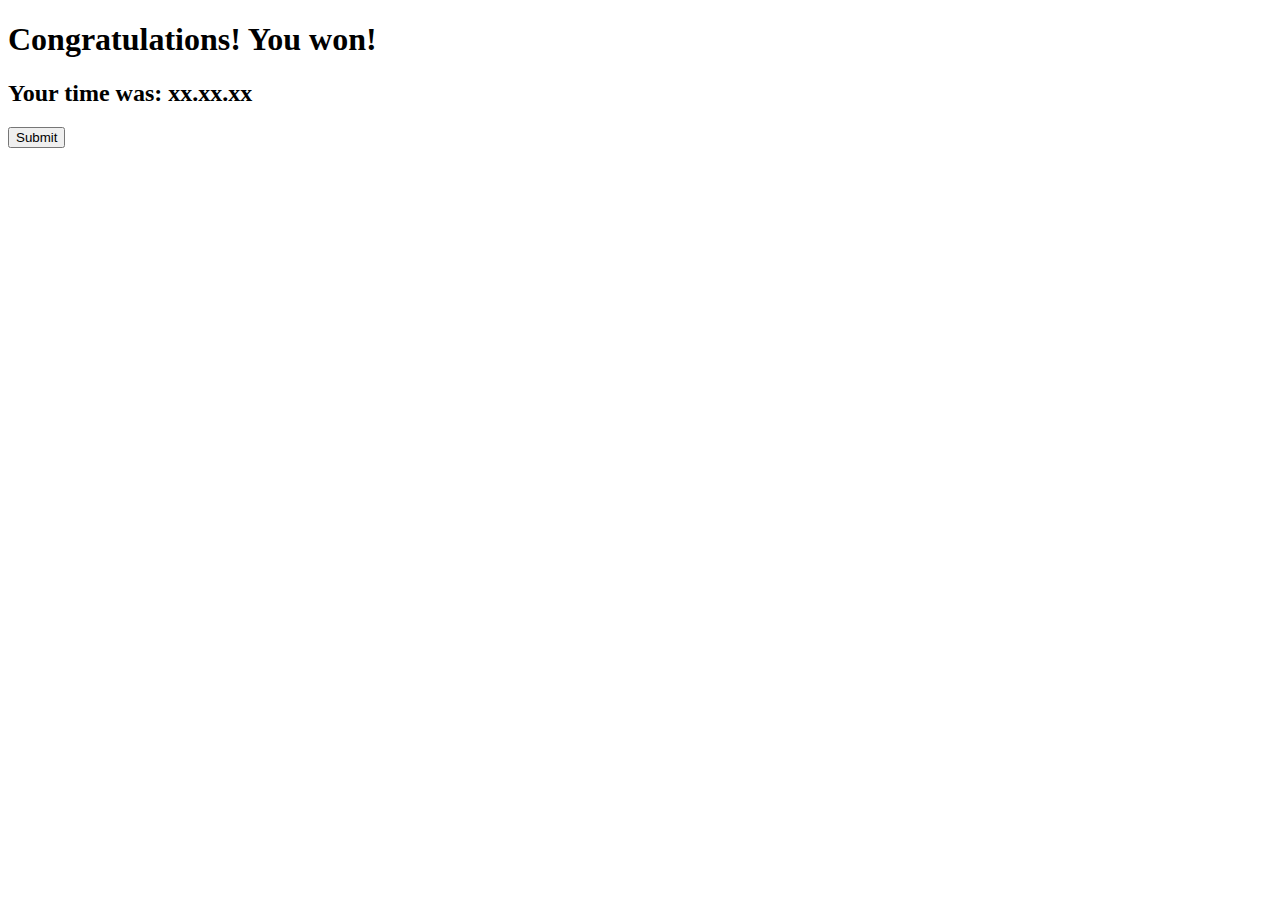
==== endgame.html @ 2679d6a4 "endgame" ====
<!DOCTYPE html>
<html lang="en">
<head>
    <meta charset="UTF-8">
    <title>You won!</title>
</head>
<body>
    <h1>Congratulations! You won!</h1>
    <h2>Your time was: xx.xx.xx</h2>
    <a href="index.html">
        <input type="submit"/>
    </a>
</body>
</html>
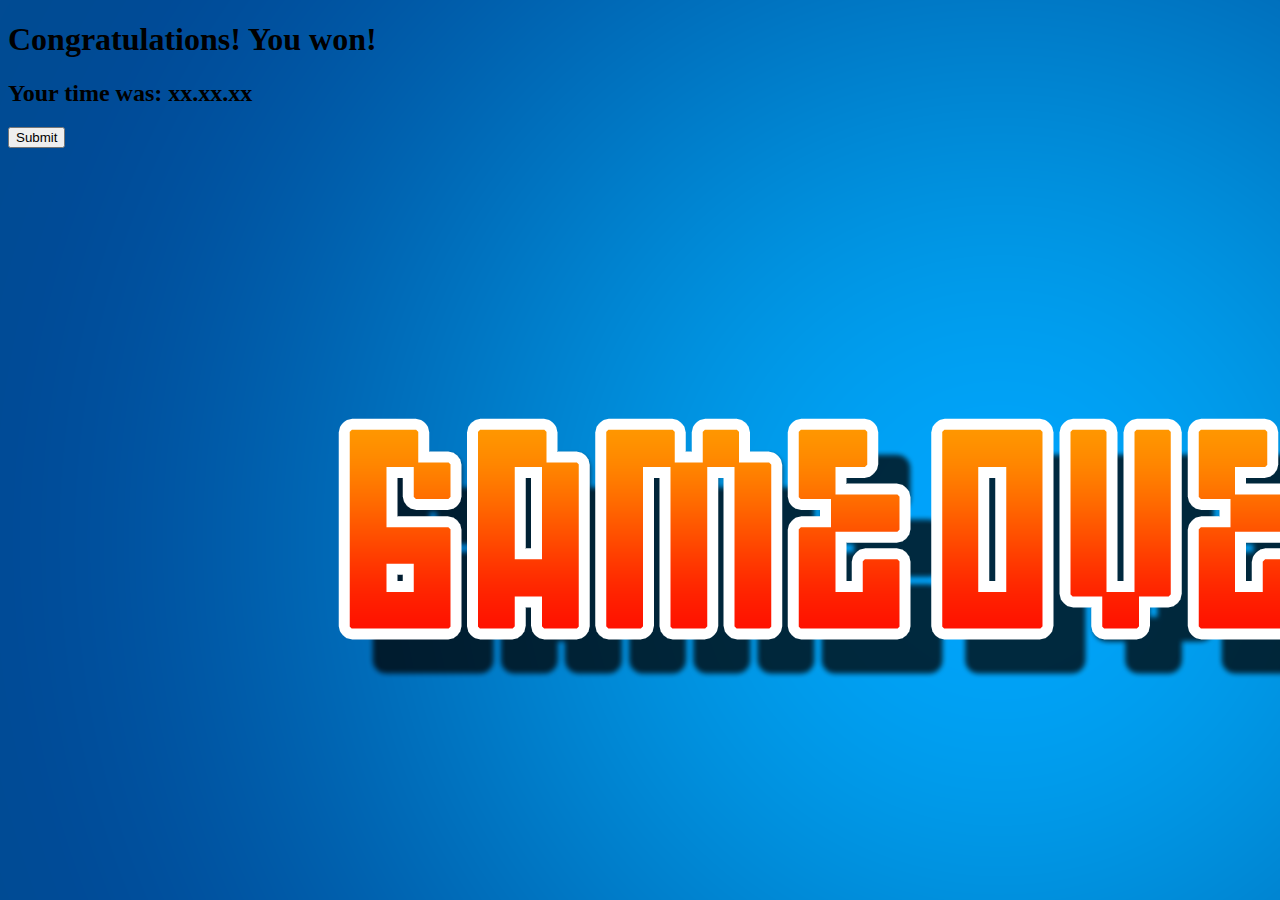
==== commit 2ad9df27: "Few style changes" ====
--- a/endgame.html
+++ b/endgame.html
@@ -4,9 +4,9 @@
     <meta charset="UTF-8">
     <title>You won!</title>
 </head>
-<body>
+<body background="./common/images/gameOver.jpg">
     <h1>Congratulations! You won!</h1>
-    <h2>Your time was: xx.xx.xx</h2>
+    <h2 id="endTime">Your time was: xx.xx.xx</h2>
     <a href="index.html">
         <input type="submit"/>
     </a>
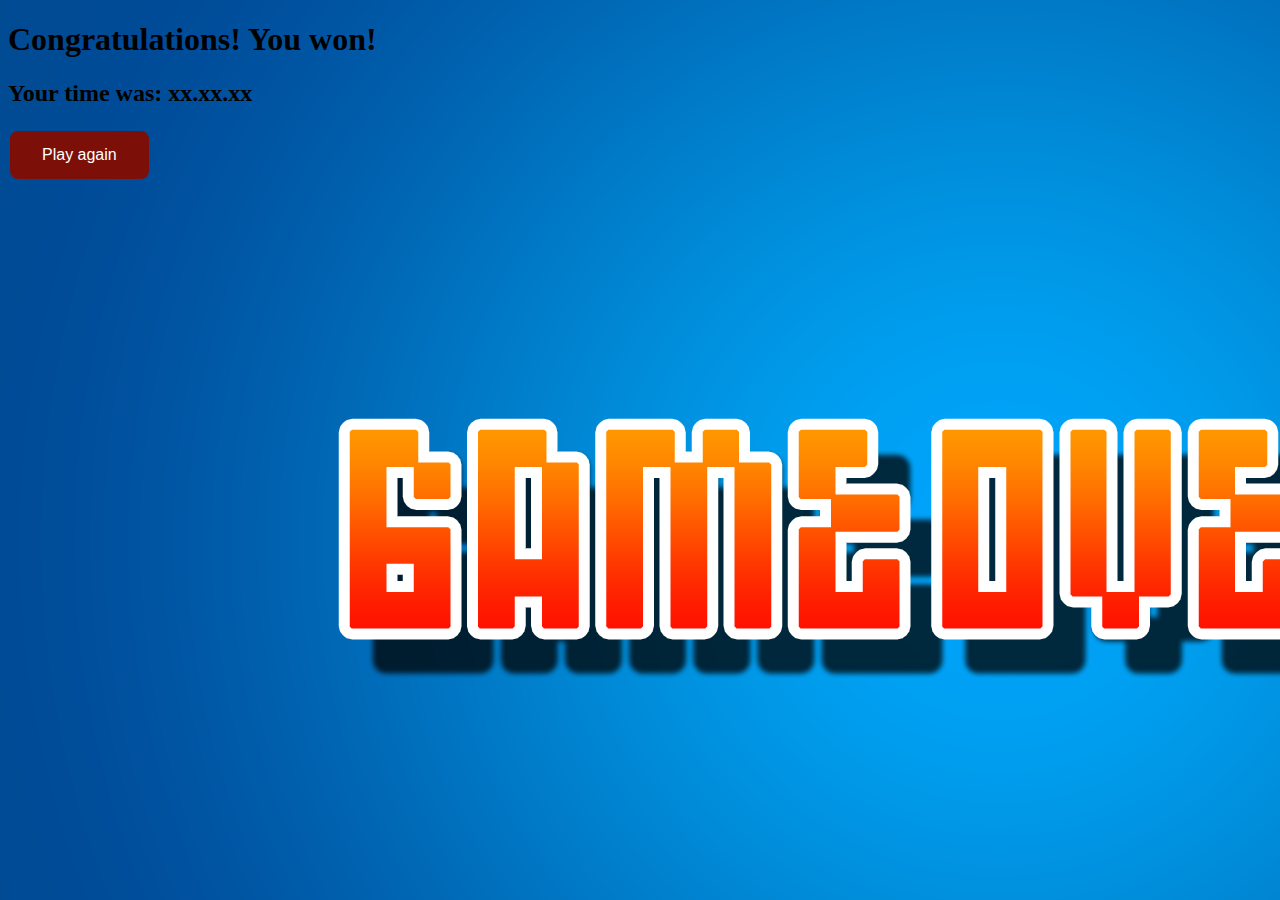
==== commit 9f5c889d: "Menus" ====
--- a/endgame.html
+++ b/endgame.html
@@ -3,12 +3,33 @@
 <head>
     <meta charset="UTF-8">
     <title>You won!</title>
+    <style>
+        .button {
+            background-color: #7c1008; 
+            border-radius: 8px;
+            border: none;
+            color: white;
+            padding: 15px 32px;
+            text-align: center;
+            text-decoration: none;
+            display: inline-block;
+            font-size: 16px;
+            margin: 4px 2px;
+            cursor: pointer;
+            -webkit-transition-duration: 0.4s; /* Safari */
+            transition-duration: 0.4s;
+          }
+          .button2:hover {
+            box-shadow: 0 12px 16px 0 rgba(0,0,0,0.24),0 17px 50px 0 rgba(0,0,0,0.19);
+          }
+          </style>
 </head>
 <body background="./common/images/gameOver.jpg">
     <h1>Congratulations! You won!</h1>
     <h2 id="endTime">Your time was: xx.xx.xx</h2>
-    <a href="index.html">
-        <input type="submit"/>
-    </a>
+    <button onclick="window.location.href='game/17-game.html';" class="button button2"> Play again</button>
+    <script src = "/game/Physics.js"></script>
+    <script src = "/game/Camera.js"></script>
+    <script src = "./lib/gl-matrix-module.js"></script>
 </body>
 </html>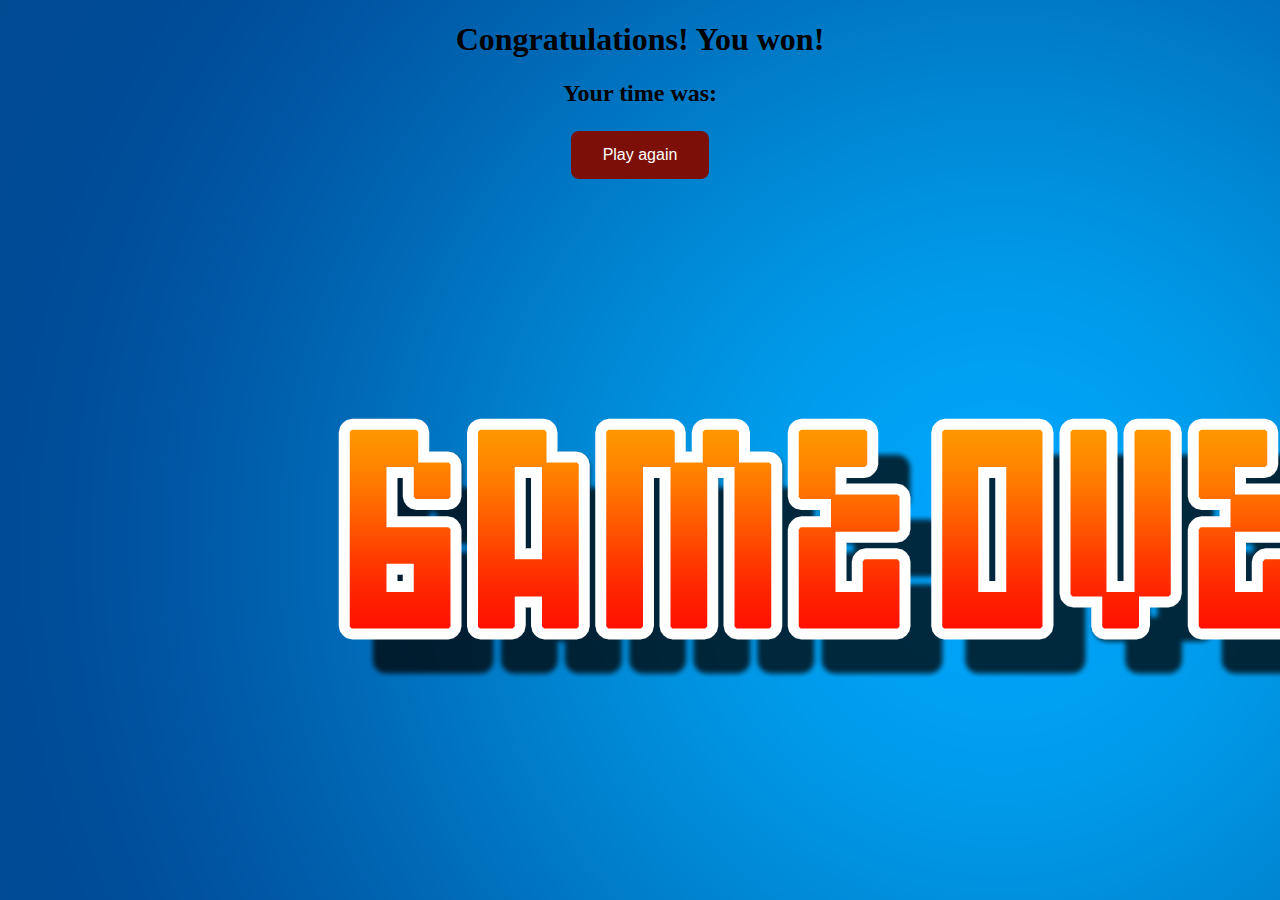
==== commit 2fbe95c7: "endgame timer + index instruction + checkered flag" ====
--- a/endgame.html
+++ b/endgame.html
@@ -22,14 +22,29 @@
           .button2:hover {
             box-shadow: 0 12px 16px 0 rgba(0,0,0,0.24),0 17px 50px 0 rgba(0,0,0,0.19);
           }
+          body {
+              margin: auto;
+              width: 50%;
+          }
+          h1, h2{
+              text-align: center;
+          }
           </style>
+
 </head>
-<body background="./common/images/gameOver.jpg">
+<body background="./common/images/gameOver.jpg" onload="getTime();">
+
     <h1>Congratulations! You won!</h1>
-    <h2 id="endTime">Your time was: xx.xx.xx</h2>
-    <button onclick="window.location.href='game/17-game.html';" class="button button2"> Play again</button>
-    <script src = "/game/Physics.js"></script>
-    <script src = "/game/Camera.js"></script>
-    <script src = "./lib/gl-matrix-module.js"></script>
+    <h2>Your time was:<span id="endTime"></span></h2>
+    <h2><button onclick="window.location.href='game/17-game.html';" class="button button2"> Play again</button></h2>
 </body>
+<script>
+    function getTime(){
+        console.log(window.location.search.substr(1));
+        document.getElementById("endTime").innerHTML = window.location.search.substr(1);
+    }
+</script>
+<script src = "/game/Physics.js"></script>
+<script src = "/game/Camera.js"></script>
+<script src = "./lib/gl-matrix-module.js"></script>
 </html>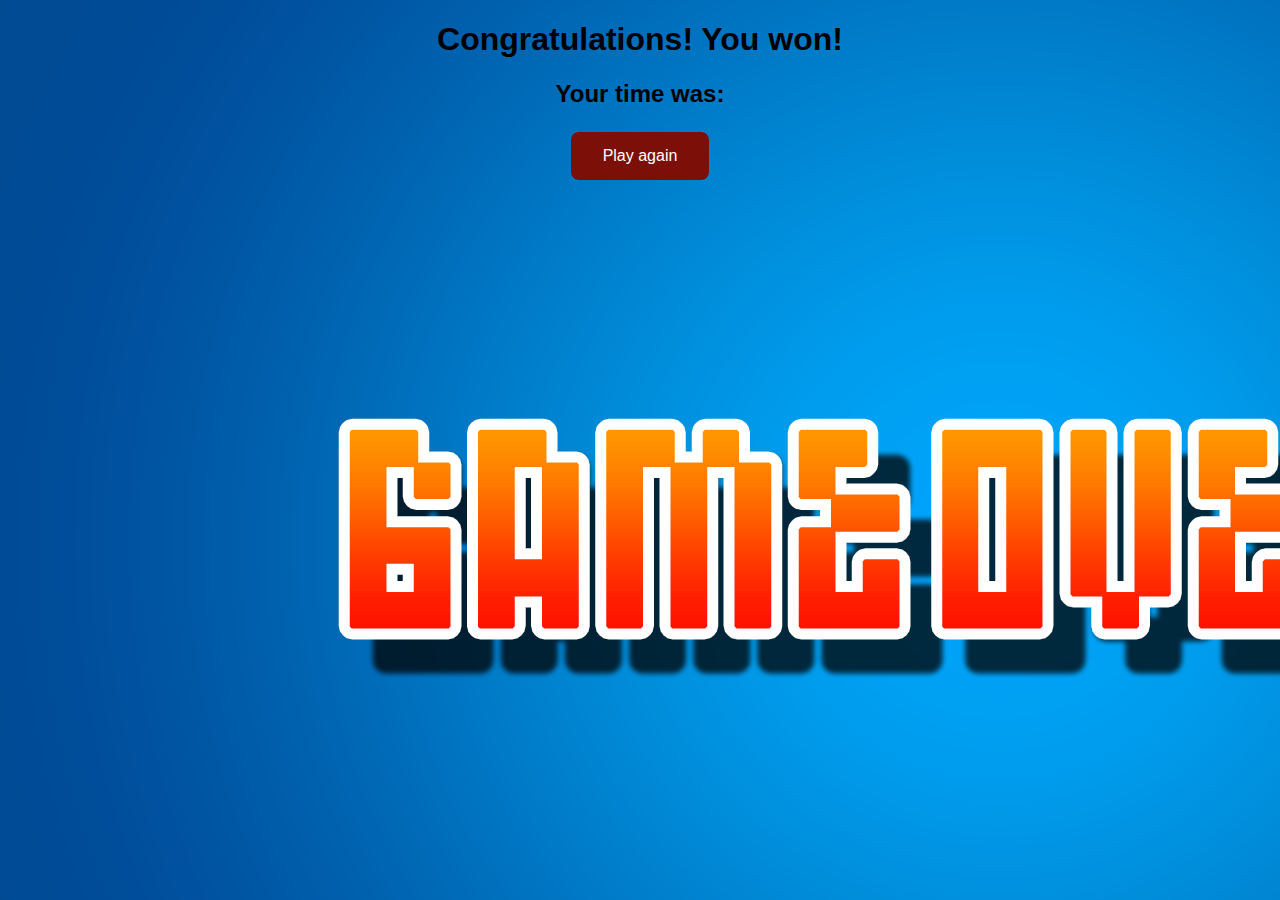
==== commit a78e142b: "Favicon and sounds and stuff" ====
--- a/endgame.html
+++ b/endgame.html
@@ -1,6 +1,12 @@
 <!DOCTYPE html>
 <html lang="en">
 <head>
+    <link rel="apple-touch-icon" sizes="180x180" href="./apple-touch-icon.png">
+    <link rel="icon" type="image/png" sizes="32x32" href="./favicon-32x32.png">
+    <link rel="icon" type="image/png" sizes="16x16" href="./favicon-16x16.png">
+    <link rel="manifest" href="./site.webmanifest">
+    <link rel="stylesheet" type="text/css" href="common/style.css">
+    <link rel="stylesheet" type="text/css" href="index.css">
     <meta charset="UTF-8">
     <title>You won!</title>
     <style>
@@ -40,11 +46,10 @@
 </body>
 <script>
     function getTime(){
-        console.log(window.location.search.substr(1));
         document.getElementById("endTime").innerHTML = window.location.search.substr(1);
+        var audio2 = new Audio("./common/sounds/mario.wav");
+        audio2.play();
     }
 </script>
-<script src = "/game/Physics.js"></script>
-<script src = "/game/Camera.js"></script>
-<script src = "./lib/gl-matrix-module.js"></script>
+
 </html>--- a/common/style.css
+++ b/common/style.css
@@ -0,0 +1,39 @@
+body, html {
+    margin: 0;
+    padding: 0;
+}
+
+* {
+    font-family: sans-serif;
+}
+
+.fullscreen {
+    width: 100vw;
+    height: 100vh;
+    overflow: hidden;
+}
+
+.fullscreen > * {
+    width: 100%;
+    height: 100%;
+}
+
+.overlay {
+    position: fixed;
+    left: 20px;
+    top: 20px;
+}
+
+a.back {
+    display: block;
+    padding: 5px 10px;
+    background: #fff;
+    border: 1px solid #ccc;
+    cursor: pointer;
+    text-decoration: none;
+    color: #000;
+}
+
+a.back:hover {
+    background: #ddd;
+}
--- a/index.css
+++ b/index.css
@@ -0,0 +1,26 @@
+body {
+    margin: 10px;
+    text-align: center;
+    background-color: darkgray;
+}
+
+ul {
+    padding-left: 10px;
+}
+
+li {
+    background: white;
+    list-style-type: none;
+    padding: 5px;
+}
+
+a {
+    color: black;
+    text-decoration: none;
+    padding: 5px;
+    background-color: skyblue;
+}
+
+a:hover {
+    background: #ddd;
+}
